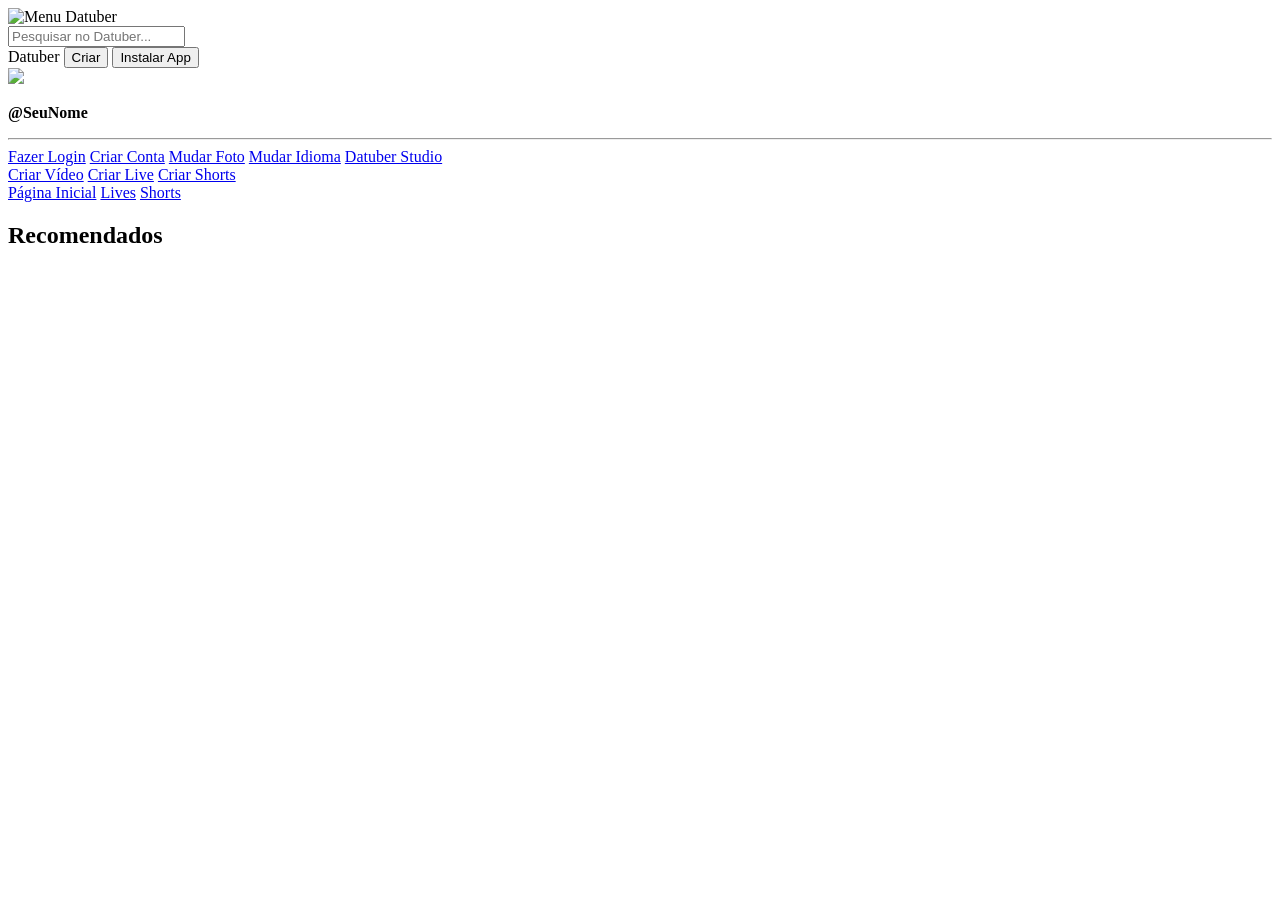
==== index.html @ 3d78d3a1 "Create index.html" ====
<!DOCTYPE html>
<html lang="pt-br">
<head>
    <meta charset="UTF-8">
    <meta name="viewport" content="width=device-width, initial-scale=1.0">
    <title>Datuber</title>
    <link rel="stylesheet" href="style.css">
</head>
<body>
    <header class="navbar">
        <div class="nav-left">
            <img src="sua-foto.png" class="profile-img" onclick="toggleMenu('menuPerfil')" alt="Menu">
            <span class="site-name">Datuber</span>
        </div>
        
        <div class="nav-center">
            <input type="text" placeholder="Pesquisar no Datuber..." class="search-bar">
        </div>

        <div class="nav-right">
            <span class="brand-text">Datuber</span>
            <button class="btn-criar" onclick="toggleMenu('menuCriar')">Criar</button>
            <button id="installBtn" class="btn-install">Instalar App</button>
        </div>

        <div id="menuPerfil" class="dropdown">
            <div class="user-info">
                <img src="sua-foto.png" class="profile-img-large">
                <p><strong>@SeuNome</strong></p>
            </div>
            <hr>
            <a href="#">Fazer Login</a>
            <a href="#">Criar Conta</a>
            <a href="#">Mudar Foto</a>
            <a href="#">Mudar Idioma</a>
            <a href="studio.html">Datuber Studio</a>
        </div>

        <div id="menuCriar" class="dropdown">
            <a href="studio.html?tipo=video">Criar Vídeo</a>
            <a href="studio.html?tipo=live">Criar Live</a>
            <a href="studio.html?tipo=shorts">Criar Shorts</a>
        </div>
    </header>

    <aside class="sidebar">
        <a href="index.html">Página Inicial</a>
        <a href="lives.html">Lives</a>
        <a href="shorts.html">Shorts</a>
    </aside>

    <main class="content">
        <h2>Recomendados</h2>
        <div id="video-grid" class="video-grid">
            </div>
    </main>

    <script src="script.js"></script>
</body>
</html>
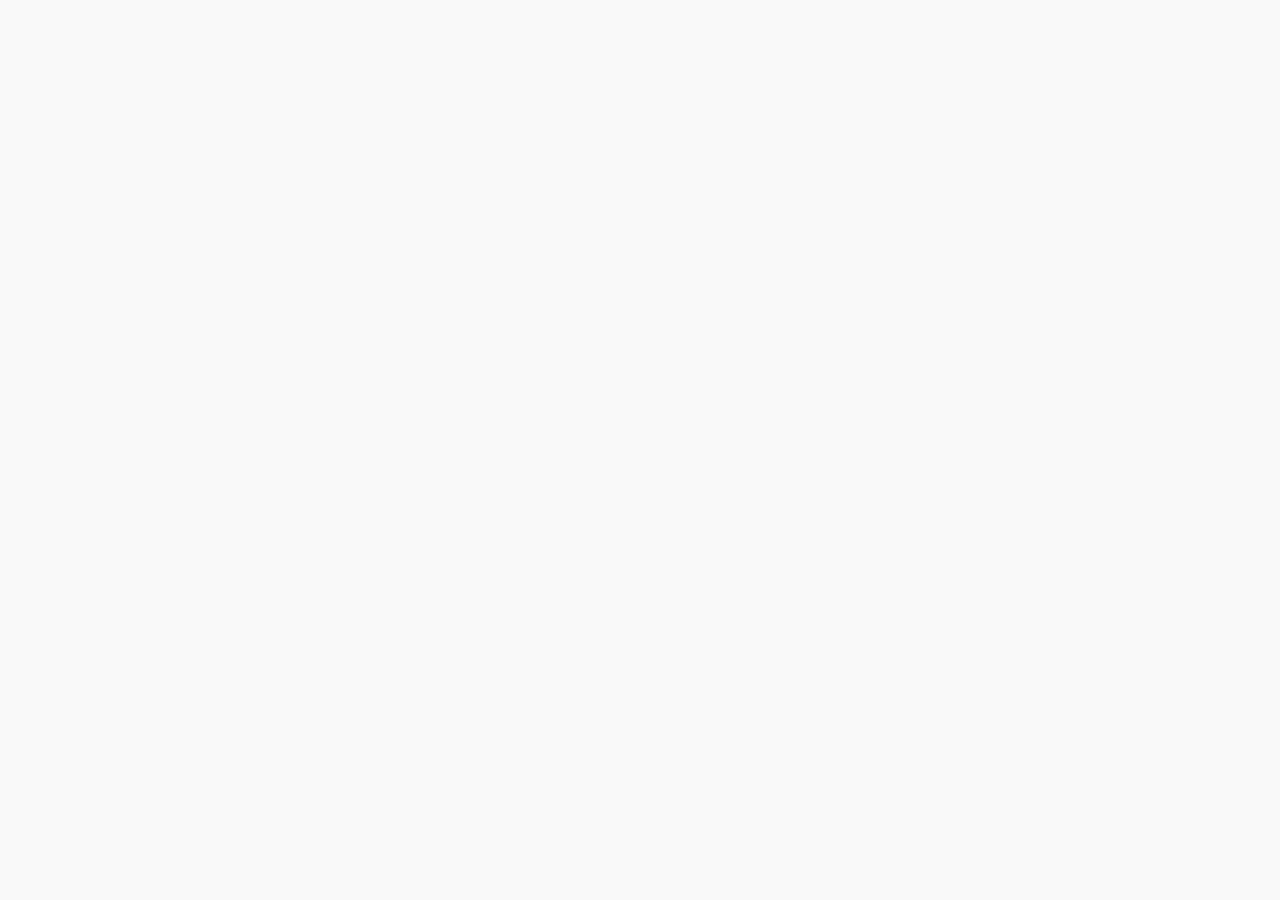
==== commit 925e2a31: "Update index.html" ====
--- a/index.html
+++ b/index.html
@@ -3,58 +3,46 @@
 <head>
     <meta charset="UTF-8">
     <meta name="viewport" content="width=device-width, initial-scale=1.0">
-    <title>Datuber</title>
-    <link rel="stylesheet" href="style.css">
-</head>
-<body>
-    <header class="navbar">
-        <div class="nav-left">
-            <img src="sua-foto.png" class="profile-img" onclick="toggleMenu('menuPerfil')" alt="Menu">
-            <span class="site-name">Datuber</span>
-        </div>
+    <title>Datuber - Seu novo YouTube</title>
+    <style>
+        /* CSS - O VISUAL DO SITE */
+        * { margin: 0; padding: 0; box-sizing: border-box; font-family: 'Segoe UI', Tahoma, Geneva, Verdana, sans-serif; }
+        body { background-color: #f9f9f9; display: flex; flex-direction: column; height: 100vh; }
+
+        /* Barra Superior */
+        .navbar { 
+            position: fixed; top: 0; width: 100%; height: 65px; 
+            background: white; display: flex; align-items: center; 
+            justify-content: space-between; padding: 0 20px; 
+            border-bottom: 1px solid #e5e5e5; z-index: 1000;
+        }
+        .nav-left, .nav-right { display: flex; align-items: center; gap: 15px; }
+        .nav-center { flex-grow: 1; display: flex; justify-content: center; }
         
-        <div class="nav-center">
-            <input type="text" placeholder="Pesquisar no Datuber..." class="search-bar">
-        </div>
+        .site-name { font-size: 22px; font-weight: bold; color: #ff0000; margin-left: 10px; }
+        .search-bar { width: 100%; max-width: 500px; padding: 10px 15px; border-radius: 20px; border: 1px solid #ccc; outline: none; }
+        .search-bar:focus { border-color: #065fd4; }
 
-        <div class="nav-right">
-            <span class="brand-text">Datuber</span>
-            <button class="btn-criar" onclick="toggleMenu('menuCriar')">Criar</button>
-            <button id="installBtn" class="btn-install">Instalar App</button>
-        </div>
+        .profile-img { width: 36px; height: 36px; border-radius: 50%; cursor: pointer; background: #ddd; object-fit: cover; }
+        .btn-criar { background: #f2f2f2; border: none; padding: 8px 15px; border-radius: 18px; cursor: pointer; font-weight: 500; }
+        .btn-criar:hover { background: #e5e5e5; }
+        .btn-install { background: #065fd4; color: white; border: none; padding: 8px 15px; border-radius: 5px; cursor: pointer; font-size: 13px; }
 
-        <div id="menuPerfil" class="dropdown">
-            <div class="user-info">
-                <img src="sua-foto.png" class="profile-img-large">
-                <p><strong>@SeuNome</strong></p>
-            </div>
-            <hr>
-            <a href="#">Fazer Login</a>
-            <a href="#">Criar Conta</a>
-            <a href="#">Mudar Foto</a>
-            <a href="#">Mudar Idioma</a>
-            <a href="studio.html">Datuber Studio</a>
-        </div>
+        /* Sidebar Lateral */
+        .sidebar { 
+            width: 220px; background: white; height: calc(100vh - 65px); 
+            position: fixed; top: 65px; padding: 10px; border-right: 1px solid #e5e5e5;
+        }
+        .sidebar a { display: block; padding: 12px 15px; text-decoration: none; color: #0f0f0f; border-radius: 10px; margin-bottom: 5px; }
+        .sidebar a:hover { background: #f2f2f2; }
 
-        <div id="menuCriar" class="dropdown">
-            <a href="studio.html?tipo=video">Criar Vídeo</a>
-            <a href="studio.html?tipo=live">Criar Live</a>
-            <a href="studio.html?tipo=shorts">Criar Shorts</a>
-        </div>
-    </header>
-
-    <aside class="sidebar">
-        <a href="index.html">Página Inicial</a>
-        <a href="lives.html">Lives</a>
-        <a href="shorts.html">Shorts</a>
-    </aside>
-
-    <main class="content">
-        <h2>Recomendados</h2>
-        <div id="video-grid" class="video-grid">
-            </div>
-    </main>
-
-    <script src="script.js"></script>
-</body>
-</html>
+        /* Dropdowns (Menus que aparecem ao clicar) */
+        .dropdown { 
+            display: none; position: absolute; top: 60px; 
+            background: white; border-radius: 12px; width: 220px; 
+            box-shadow: 0 4px 15px rgba(0,0,0,0.15); padding: 10px 0; z-index: 2000;
+        }
+        .dropdown a { display: block; padding: 12px 20px; text-decoration: none; color: #0f0f0f; font-size: 14px; }
+        .dropdown a:hover { background: #f2f2f2; }
+        #menuPerfil { left: 20px; } /* Foto do canal no lado esquerdo */
+        #menuCriar { right
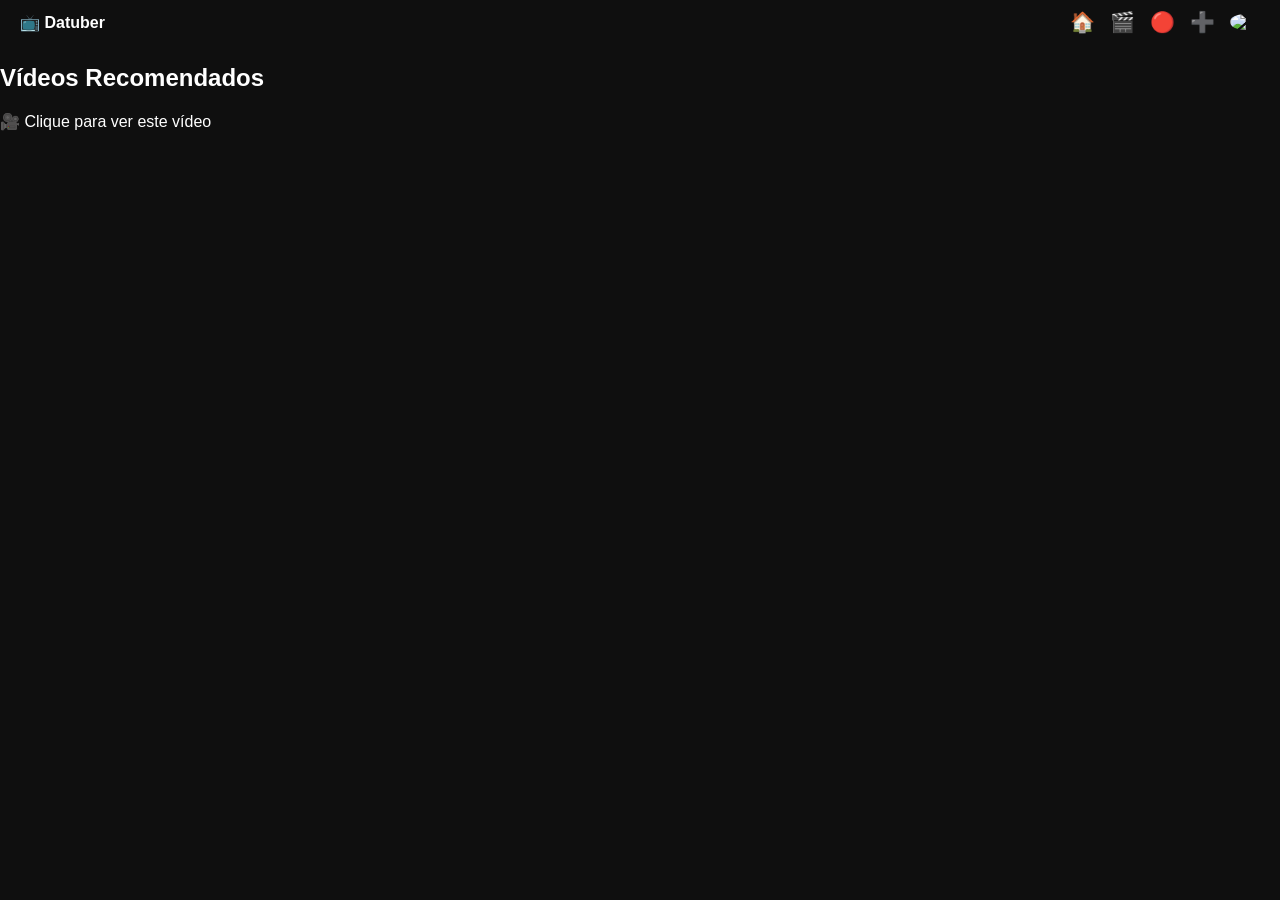
==== commit 3cf5633e: "Update index.html" ====
--- a/index.html
+++ b/index.html
@@ -2,47 +2,73 @@
 <html lang="pt-br">
 <head>
     <meta charset="UTF-8">
-    <meta name="viewport" content="width=device-width, initial-scale=1.0">
-    <title>Datuber - Seu novo YouTube</title>
+    <title>Datuber</title>
     <style>
-        /* CSS - O VISUAL DO SITE */
-        * { margin: 0; padding: 0; box-sizing: border-box; font-family: 'Segoe UI', Tahoma, Geneva, Verdana, sans-serif; }
-        body { background-color: #f9f9f9; display: flex; flex-direction: column; height: 100vh; }
+        body { margin: 0; background: #0f0f0f; color: white; font-family: sans-serif; }
+        header { display: flex; align-items: center; justify-content: space-between; padding: 10px 20px; background: #0f0f0f; }
+        .nav-right { display: flex; gap: 15px; align-items: center; }
+        .icon-btn { cursor: pointer; font-size: 20px; }
+        
+        /* Shorts Page (Vertical Scroll) */
+        .shorts-container { height: 100vh; overflow-y: scroll; scroll-snap-type: y mandatory; }
+        .short-item { height: 100vh; scroll-snap-align: start; display: flex; align-items: center; justify-content: center; background: #000; border-bottom: 1px solid #333; }
+        
+        /* Video Player */
+        .video-player { width: 80%; margin: 20px auto; }
+        .actions { display: flex; gap: 20px; margin: 10px 0; }
+        
+        .hidden { display: none; }
+    </style>
+</head>
+<body>
 
-        /* Barra Superior */
-        .navbar { 
-            position: fixed; top: 0; width: 100%; height: 65px; 
-            background: white; display: flex; align-items: center; 
-            justify-content: space-between; padding: 0 20px; 
-            border-bottom: 1px solid #e5e5e5; z-index: 1000;
-        }
-        .nav-left, .nav-right { display: flex; align-items: center; gap: 15px; }
-        .nav-center { flex-grow: 1; display: flex; justify-content: center; }
+<header>
+    <div onclick="showPage('home')">📺 <b>Datuber</b></div>
+    <div class="nav-right">
+        <span class="icon-btn" onclick="showPage('home')">🏠</span>
+        <span class="icon-btn" onclick="showPage('shorts')">🎬</span>
+        <span class="icon-btn" onclick="showPage('live')">🔴</span>
+        <span class="icon-btn" onclick="showPage('create')">➕</span>
+        <img src="https://ui-avatars.com/api/?name=User" style="width:30px; border-radius:50%" onclick="toggleProfile()">
+    </div>
+</header>
+
+<div id="homePage">
+    <h2>Vídeos Recomendados</h2>
+    <div onclick="openVideo('Meu Primeiro Vídeo')">🎥 Clique para ver este vídeo</div>
+</div>
+
+<div id="shortsPage" class="hidden shorts-container">
+    <div class="short-item"><h1>Shorts 1 (Arraste para cima)</h1></div>
+    <div class="short-item"><h1>Shorts 2</h1></div>
+</div>
+
+<div id="videoPage" class="hidden video-player">
+    <h2 id="vidTitle">Título do Vídeo</h2>
+    <div style="width:100%; height:400px; background:#333;">PLAYER DE VÍDEO</div>
+    <div class="actions">
+        <button onclick="alert('Like!')">👍 Like</button>
+        <button onclick="alert('Inscrito!')">🔔 Inscrever-se</button>
+        <button onclick="alert('Compartilhado!')">🔗 Compartilhar</button>
+    </div>
+    <textarea placeholder="Comente algo..."></textarea>
+</div>
+
+<script>
+    function showPage(page) {
+        document.getElementById('homePage').classList.add('hidden');
+        document.getElementById('shortsPage').classList.add('hidden');
+        document.getElementById('videoPage').classList.add('hidden');
         
-        .site-name { font-size: 22px; font-weight: bold; color: #ff0000; margin-left: 10px; }
-        .search-bar { width: 100%; max-width: 500px; padding: 10px 15px; border-radius: 20px; border: 1px solid #ccc; outline: none; }
-        .search-bar:focus { border-color: #065fd4; }
+        if(page === 'home') document.getElementById('homePage').classList.remove('hidden');
+        if(page === 'shorts') document.getElementById('shortsPage').classList.remove('hidden');
+    }
 
-        .profile-img { width: 36px; height: 36px; border-radius: 50%; cursor: pointer; background: #ddd; object-fit: cover; }
-        .btn-criar { background: #f2f2f2; border: none; padding: 8px 15px; border-radius: 18px; cursor: pointer; font-weight: 500; }
-        .btn-criar:hover { background: #e5e5e5; }
-        .btn-install { background: #065fd4; color: white; border: none; padding: 8px 15px; border-radius: 5px; cursor: pointer; font-size: 13px; }
-
-        /* Sidebar Lateral */
-        .sidebar { 
-            width: 220px; background: white; height: calc(100vh - 65px); 
-            position: fixed; top: 65px; padding: 10px; border-right: 1px solid #e5e5e5;
-        }
-        .sidebar a { display: block; padding: 12px 15px; text-decoration: none; color: #0f0f0f; border-radius: 10px; margin-bottom: 5px; }
-        .sidebar a:hover { background: #f2f2f2; }
-
-        /* Dropdowns (Menus que aparecem ao clicar) */
-        .dropdown { 
-            display: none; position: absolute; top: 60px; 
-            background: white; border-radius: 12px; width: 220px; 
-            box-shadow: 0 4px 15px rgba(0,0,0,0.15); padding: 10px 0; z-index: 2000;
-        }
-        .dropdown a { display: block; padding: 12px 20px; text-decoration: none; color: #0f0f0f; font-size: 14px; }
-        .dropdown a:hover { background: #f2f2f2; }
-        #menuPerfil { left: 20px; } /* Foto do canal no lado esquerdo */
-        #menuCriar { right
+    function openVideo(title) {
+        document.getElementById('homePage').classList.add('hidden');
+        document.getElementById('videoPage').classList.remove('hidden');
+        document.getElementById('vidTitle').innerText = title;
+    }
+</script>
+</body>
+</html>
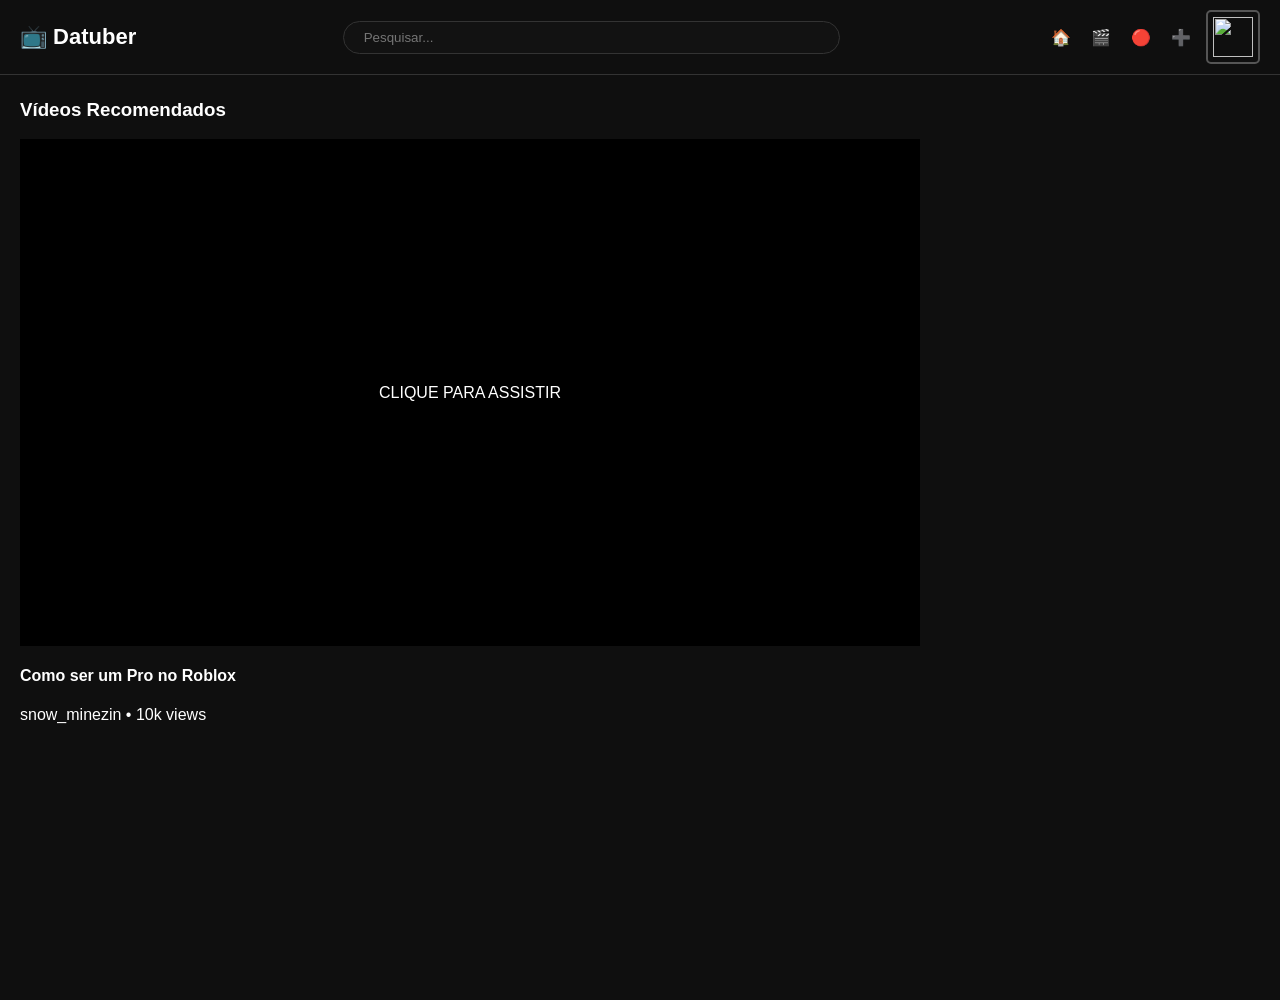
==== commit f3425ae3: "Update index.html" ====
--- a/index.html
+++ b/index.html
@@ -2,73 +2,177 @@
 <html lang="pt-br">
 <head>
     <meta charset="UTF-8">
+    <meta name="viewport" content="width=device-width, initial-scale=1.0">
     <title>Datuber</title>
     <style>
-        body { margin: 0; background: #0f0f0f; color: white; font-family: sans-serif; }
-        header { display: flex; align-items: center; justify-content: space-between; padding: 10px 20px; background: #0f0f0f; }
-        .nav-right { display: flex; gap: 15px; align-items: center; }
-        .icon-btn { cursor: pointer; font-size: 20px; }
+        /* ESTILO IGUAL À SUA FOTO */
+        body { margin: 0; background-color: #0f0f0f; color: white; font-family: sans-serif; overflow-x: hidden; }
         
-        /* Shorts Page (Vertical Scroll) */
-        .shorts-container { height: 100vh; overflow-y: scroll; scroll-snap-type: y mandatory; }
-        .short-item { height: 100vh; scroll-snap-align: start; display: flex; align-items: center; justify-content: center; background: #000; border-bottom: 1px solid #333; }
+        header { 
+            display: flex; justify-content: space-between; align-items: center; 
+            padding: 10px 20px; background: #0f0f0f; border-bottom: 1px solid #333;
+            position: fixed; width: 100%; top: 0; z-index: 1000;
+        }
+
+        .logo { display: flex; align-items: center; font-size: 22px; font-weight: bold; }
         
-        /* Video Player */
-        .video-player { width: 80%; margin: 20px auto; }
-        .actions { display: flex; gap: 20px; margin: 10px 0; }
+        .nav-icons { display: flex; gap: 10px; align-items: center; margin-right: 40px; }
+        .nav-icons span, .nav-icons img { cursor: pointer; padding: 5px; border-radius: 5px; }
+        .nav-icons span:hover { background: #333; }
         
-        .hidden { display: none; }
+        .profile-pic { width: 40px; height: 40px; border-radius: 50%; object-fit: cover; border: 2px solid #555; }
+
+        /* MENU LATERAL DIREITO (DROPDOWN) */
+        .menu-lateral {
+            display: none; position: fixed; top: 60px; right: 10px; 
+            background: #1f1f1f; width: 180px; border-radius: 8px;
+            box-shadow: 0 4px 15px rgba(0,0,0,0.5); z-index: 2000;
+            padding: 10px 0;
+        }
+        .menu-lateral a {
+            display: block; color: white; padding: 12px 20px;
+            text-decoration: none; font-size: 16px;
+        }
+        .menu-lateral a:hover { background: #333; }
+
+        /* PÁGINAS */
+        .page { display: none; padding: 80px 20px 20px 20px; min-height: 100vh; }
+        .active { display: block; }
+
+        /* SHORTS ESTILO VERTICAL */
+        .shorts-container { max-width: 400px; margin: auto; height: 85vh; overflow-y: scroll; scroll-snap-type: y mandatory; }
+        .short-video { 
+            height: 80vh; background: #222; margin-bottom: 20px; border-radius: 15px;
+            scroll-snap-align: start; display: flex; flex-direction: column; justify-content: flex-end; padding: 20px;
+        }
+
+        /* VÍDEO PLAYER */
+        .video-box { width: 100%; max-width: 900px; background: black; aspect-ratio: 16/9; margin-bottom: 15px; }
+        .btn-acao { background: #333; border: none; color: white; padding: 8px 15px; border-radius: 20px; cursor: pointer; margin-right: 10px; }
+        
+        .search-container { flex-grow: 1; display: flex; justify-content: center; }
+        .search-bar { background: #121212; border: 1px solid #333; color: white; padding: 8px 20px; border-radius: 20px; width: 50%; }
     </style>
 </head>
 <body>
 
-<header>
-    <div onclick="showPage('home')">📺 <b>Datuber</b></div>
-    <div class="nav-right">
-        <span class="icon-btn" onclick="showPage('home')">🏠</span>
-        <span class="icon-btn" onclick="showPage('shorts')">🎬</span>
-        <span class="icon-btn" onclick="showPage('live')">🔴</span>
-        <span class="icon-btn" onclick="showPage('create')">➕</span>
-        <img src="https://ui-avatars.com/api/?name=User" style="width:30px; border-radius:50%" onclick="toggleProfile()">
+    <header>
+        <div class="logo">📺 Datuber</div>
+        
+        <div class="search-container">
+            <input type="text" class="search-bar" placeholder="Pesquisar...">
+        </div>
+
+        <div class="nav-icons">
+            <span onclick="showPage('home')">🏠</span>
+            <span onclick="showPage('shorts')">🎬</span>
+            <span onclick="showPage('lives')" style="color: red;">🔴</span>
+            <span onclick="toggleMenu('menuCriar')">➕</span>
+            <img src="https://via.placeholder.com/40" class="profile-pic" onclick="toggleMenu('menuUser')">
+        </div>
+    </header>
+
+    <div id="menuCriar" class="menu-lateral">
+        <a href="#" onclick="alert('Criando Vídeo...')">Criar Vídeo</a>
+        <a href="#" onclick="alert('Iniciando Live...')">Criar Live</a>
+        <a href="#" onclick="alert('Criando Short...')">Criar Shorts</a>
     </div>
-</header>
 
-<div id="homePage">
-    <h2>Vídeos Recomendados</h2>
-    <div onclick="openVideo('Meu Primeiro Vídeo')">🎥 Clique para ver este vídeo</div>
-</div>
+    <div id="menuUser" class="menu-lateral">
+        <a href="#" onclick="showPage('meu-canal')">Meu Canal</a>
+        <a href="#" onclick="alert('Abrindo Studio...')">Studio</a>
+        <a href="#" onclick="googleLogin()">Login com Google</a>
+        <a href="#" onclick="alert('Criando conta...')">Criar Conta</a>
+        <a href="#" onclick="alert('Idioma alterado!')">Idioma</a>
+        <hr style="border-color: #333;">
+        <a href="#" onclick="alert('Saindo...')">Sair</a>
+    </div>
 
-<div id="shortsPage" class="hidden shorts-container">
-    <div class="short-item"><h1>Shorts 1 (Arraste para cima)</h1></div>
-    <div class="short-item"><h1>Shorts 2</h1></div>
-</div>
+    <div id="home" class="page active">
+        <h3>Vídeos Recomendados</h3>
+        <div style="cursor:pointer" onclick="openVideo('Como ser um Pro no Roblox')">
+            <div class="video-box" style="display:flex; align-items:center; justify-content:center">CLIQUE PARA ASSISTIR</div>
+            <h4>Como ser um Pro no Roblox</h4>
+            <p>snow_minezin • 10k views</p>
+        </div>
+    </div>
 
-<div id="videoPage" class="hidden video-player">
-    <h2 id="vidTitle">Título do Vídeo</h2>
-    <div style="width:100%; height:400px; background:#333;">PLAYER DE VÍDEO</div>
-    <div class="actions">
-        <button onclick="alert('Like!')">👍 Like</button>
-        <button onclick="alert('Inscrito!')">🔔 Inscrever-se</button>
-        <button onclick="alert('Compartilhado!')">🔗 Compartilhar</button>
+    <div id="shorts" class="page">
+        <div class="shorts-container">
+            <div class="short-video">
+                <h4>Short 1: Gameplay épica</h4>
+                <button class="btn-acao">❤️ Like</button>
+            </div>
+            <div class="short-video">
+                <h4>Short 2: Tutorial rápido</h4>
+                <button class="btn-acao">❤️ Like</button>
+            </div>
+        </div>
     </div>
-    <textarea placeholder="Comente algo..."></textarea>
-</div>
 
-<script>
-    function showPage(page) {
-        document.getElementById('homePage').classList.add('hidden');
-        document.getElementById('shortsPage').classList.add('hidden');
-        document.getElementById('videoPage').classList.add('hidden');
-        
-        if(page === 'home') document.getElementById('homePage').classList.remove('hidden');
-        if(page === 'shorts') document.getElementById('shortsPage').classList.remove('hidden');
-    }
+    <div id="lives" class="page">
+        <h3 style="color: red;">🔴 AO VIVO AGORA</h3>
+        <div class="video-box"></div>
+        <h4>Live de Domingo - Datuber Hub</h4>
+    </div>
 
-    function openVideo(title) {
-        document.getElementById('homePage').classList.add('hidden');
-        document.getElementById('videoPage').classList.remove('hidden');
-        document.getElementById('vidTitle').innerText = title;
-    }
-</script>
+    <div id="player" class="page">
+        <button onclick="showPage('home')" style="color: grey; background: none; border: none; cursor: pointer;">← Voltar</button>
+        <div class="video-box"></div>
+        <h2 id="video-title">Título</h2>
+        <div>
+            <button class="btn-acao">👍 1.2k</button>
+            <button class="btn-acao">🔄 Compartilhar</button>
+            <button class="btn-acao" style="background: white; color: black;">Inscrever-se</button>
+        </div>
+        <div style="margin-top: 20px;">
+            <input type="text" placeholder="Adicione um comentário..." style="width: 100%; background: none; border: none; border-bottom: 1px solid #333; color: white; padding: 10px;">
+        </div>
+    </div>
+
+    <script>
+        // FUNÇÃO PARA TROCAR DE PÁGINA
+        function showPage(pageId) {
+            document.querySelectorAll('.page').forEach(p => p.classList.remove('active'));
+            document.getElementById(pageId).classList.add('active');
+            fecharTodosMenus();
+        }
+
+        // FUNÇÃO PARA ABRIR O VÍDEO NO PLAYER
+        function openVideo(titulo) {
+            showPage('player');
+            document.getElementById('video-title').innerText = titulo;
+        }
+
+        // FUNÇÃO PARA OS MENUS (DROPDOWNS)
+        function toggleMenu(menuId) {
+            const menu = document.getElementById(menuId);
+            const estaAberto = menu.style.display === 'block';
+            fecharTodosMenus();
+            if (!estaAberto) menu.style.display = 'block';
+        }
+
+        function fecharTodosMenus() {
+            document.querySelectorAll('.menu-lateral').forEach(m => m.style.display = 'none');
+        }
+
+        // FECHAR MENUS AO CLICAR FORA
+        window.onclick = function(event) {
+            if (!event.target.matches('.nav-icons span') && !event.target.matches('.profile-pic')) {
+                fecharTodosMenus();
+            }
+        }
+
+        // LOGIN COM GOOGLE (SIMULAÇÃO)
+        function googleLogin() {
+            alert("Redirecionando para conta Google...");
+            // Aqui você integraria com o Firebase ou Google Auth API
+            let nome = prompt("Para simular o login, digite seu nome:");
+            if(nome) {
+                document.querySelector('.profile-pic').src = "https://ui-avatars.com/api/?name=" + nome;
+                alert("Bem-vindo ao Datuber, " + nome + "!");
+            }
+        }
+    </script>
 </body>
 </html>
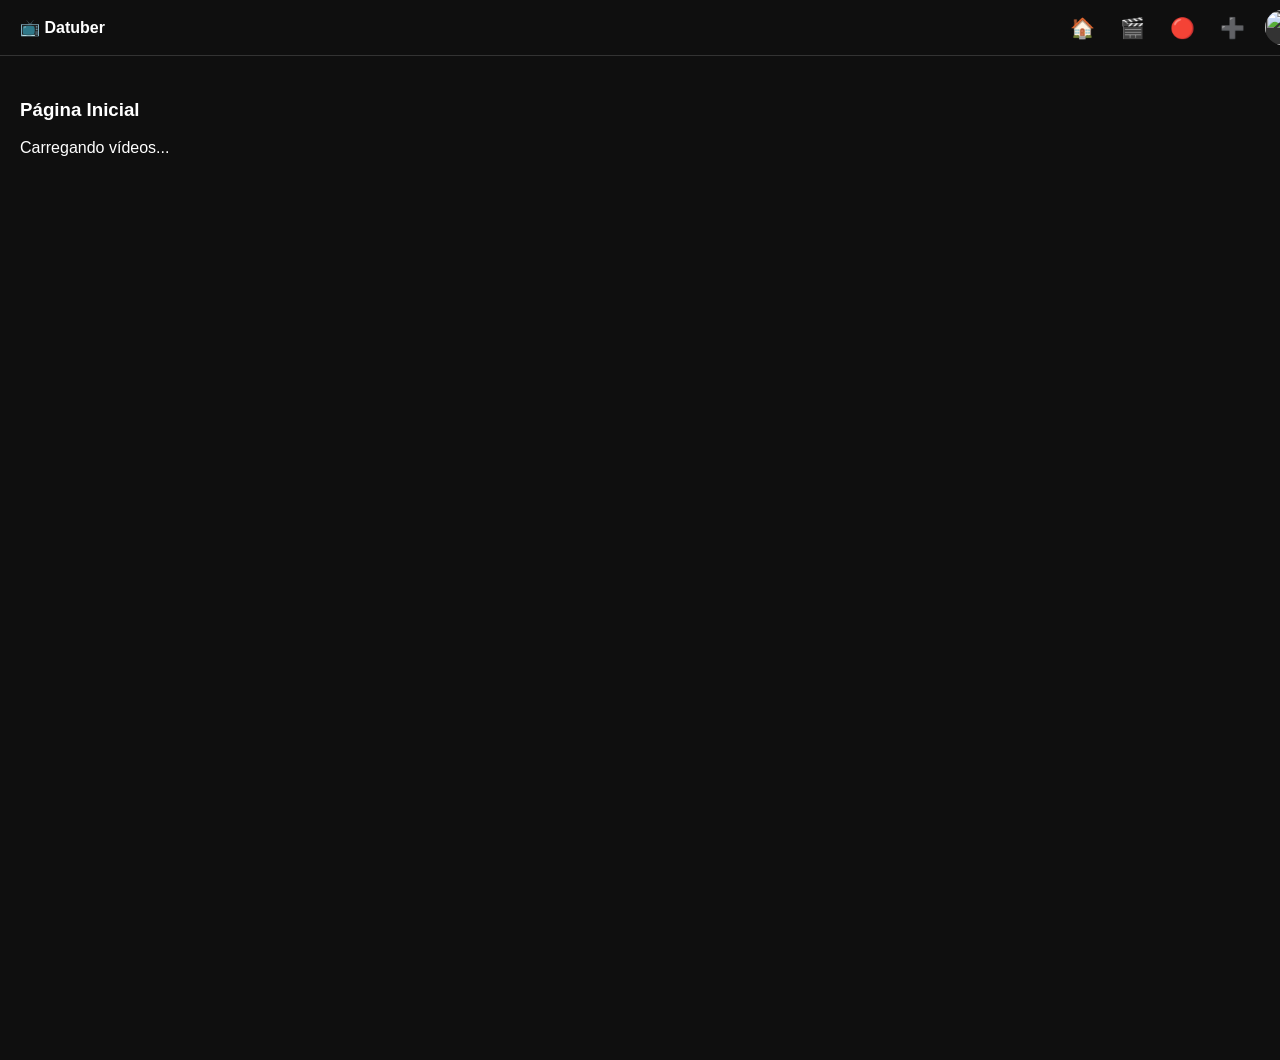
==== commit c8b68bcc: "Update index.html" ====
--- a/index.html
+++ b/index.html
@@ -2,177 +2,177 @@
 <html lang="pt-br">
 <head>
     <meta charset="UTF-8">
-    <meta name="viewport" content="width=device-width, initial-scale=1.0">
-    <title>Datuber</title>
+    <title>Datuber - Oficial</title>
+    <script src="https://www.gstatic.com/firebasejs/9.22.0/firebase-app-compat.js"></script>
+    <script src="https://www.gstatic.com/firebasejs/9.22.0/firebase-auth-compat.js"></script>
+    <script src="https://www.gstatic.com/firebasejs/9.22.0/firebase-firestore-compat.js"></script>
+    <script src="https://www.gstatic.com/firebasejs/9.22.0/firebase-storage-compat.js"></script>
+
     <style>
         /* ESTILO IGUAL À SUA FOTO */
-        body { margin: 0; background-color: #0f0f0f; color: white; font-family: sans-serif; overflow-x: hidden; }
-        
+        body { margin: 0; background: #0f0f0f; color: white; font-family: sans-serif; }
         header { 
             display: flex; justify-content: space-between; align-items: center; 
             padding: 10px 20px; background: #0f0f0f; border-bottom: 1px solid #333;
             position: fixed; width: 100%; top: 0; z-index: 1000;
         }
+        .nav-right { display: flex; gap: 15px; align-items: center; }
+        .icon { cursor: pointer; font-size: 20px; padding: 5px; }
+        .profile-pic { width: 35px; height: 35px; border-radius: 50%; cursor: pointer; object-fit: cover; background: #333; }
 
-        .logo { display: flex; align-items: center; font-size: 22px; font-weight: bold; }
-        
-        .nav-icons { display: flex; gap: 10px; align-items: center; margin-right: 40px; }
-        .nav-icons span, .nav-icons img { cursor: pointer; padding: 5px; border-radius: 5px; }
-        .nav-icons span:hover { background: #333; }
-        
-        .profile-pic { width: 40px; height: 40px; border-radius: 50%; object-fit: cover; border: 2px solid #555; }
-
-        /* MENU LATERAL DIREITO (DROPDOWN) */
-        .menu-lateral {
+        /* MENU DROPDOWN DIREITO */
+        .dropdown {
             display: none; position: fixed; top: 60px; right: 10px; 
-            background: #1f1f1f; width: 180px; border-radius: 8px;
-            box-shadow: 0 4px 15px rgba(0,0,0,0.5); z-index: 2000;
-            padding: 10px 0;
+            background: #1f1f1f; width: 200px; border-radius: 8px; z-index: 2000;
         }
-        .menu-lateral a {
-            display: block; color: white; padding: 12px 20px;
-            text-decoration: none; font-size: 16px;
-        }
-        .menu-lateral a:hover { background: #333; }
+        .dropdown a { display: block; color: white; padding: 12px 20px; text-decoration: none; cursor: pointer; }
+        .dropdown a:hover { background: #333; }
 
         /* PÁGINAS */
-        .page { display: none; padding: 80px 20px 20px 20px; min-height: 100vh; }
+        .page { display: none; padding: 80px 20px; min-height: 100vh; }
         .active { display: block; }
-
-        /* SHORTS ESTILO VERTICAL */
-        .shorts-container { max-width: 400px; margin: auto; height: 85vh; overflow-y: scroll; scroll-snap-type: y mandatory; }
-        .short-video { 
-            height: 80vh; background: #222; margin-bottom: 20px; border-radius: 15px;
-            scroll-snap-align: start; display: flex; flex-direction: column; justify-content: flex-end; padding: 20px;
-        }
-
-        /* VÍDEO PLAYER */
-        .video-box { width: 100%; max-width: 900px; background: black; aspect-ratio: 16/9; margin-bottom: 15px; }
-        .btn-acao { background: #333; border: none; color: white; padding: 8px 15px; border-radius: 20px; cursor: pointer; margin-right: 10px; }
         
-        .search-container { flex-grow: 1; display: flex; justify-content: center; }
-        .search-bar { background: #121212; border: 1px solid #333; color: white; padding: 8px 20px; border-radius: 20px; width: 50%; }
+        .video-card { margin-bottom: 20px; background: #1a1a1a; padding: 10px; border-radius: 10px; }
+        video { width: 100%; border-radius: 8px; }
     </style>
 </head>
 <body>
 
     <header>
-        <div class="logo">📺 Datuber</div>
-        
-        <div class="search-container">
-            <input type="text" class="search-bar" placeholder="Pesquisar...">
-        </div>
-
-        <div class="nav-icons">
-            <span onclick="showPage('home')">🏠</span>
-            <span onclick="showPage('shorts')">🎬</span>
-            <span onclick="showPage('lives')" style="color: red;">🔴</span>
-            <span onclick="toggleMenu('menuCriar')">➕</span>
-            <img src="https://via.placeholder.com/40" class="profile-pic" onclick="toggleMenu('menuUser')">
+        <div onclick="location.reload()" style="cursor:pointer">📺 <b>Datuber</b></div>
+        <div class="nav-right">
+            <span class="icon" onclick="showPage('home')">🏠</span>
+            <span class="icon" onclick="showPage('shorts')">🎬</span>
+            <span class="icon" onclick="showPage('lives')" style="color:red">🔴</span>
+            <span class="icon" onclick="toggleMenu('menuCriar')">➕</span>
+            <img src="https://via.placeholder.com/35" id="userImg" class="profile-pic" onclick="toggleMenu('menuUser')">
         </div>
     </header>
 
-    <div id="menuCriar" class="menu-lateral">
-        <a href="#" onclick="alert('Criando Vídeo...')">Criar Vídeo</a>
-        <a href="#" onclick="alert('Iniciando Live...')">Criar Live</a>
-        <a href="#" onclick="alert('Criando Short...')">Criar Shorts</a>
+    <div id="menuCriar" class="dropdown">
+        <a onclick="inputVideo.click()">Postar Vídeo</a>
+        <a onclick="alert('Iniciando Live...')">Iniciar Live</a>
+        <a onclick="inputShort.click()">Postar Short</a>
     </div>
 
-    <div id="menuUser" class="menu-lateral">
-        <a href="#" onclick="showPage('meu-canal')">Meu Canal</a>
-        <a href="#" onclick="alert('Abrindo Studio...')">Studio</a>
-        <a href="#" onclick="googleLogin()">Login com Google</a>
-        <a href="#" onclick="alert('Criando conta...')">Criar Conta</a>
-        <a href="#" onclick="alert('Idioma alterado!')">Idioma</a>
-        <hr style="border-color: #333;">
-        <a href="#" onclick="alert('Saindo...')">Sair</a>
+    <div id="menuUser" class="dropdown">
+        <a onclick="showPage('canal')">Meu Canal</a>
+        <a onclick="alert('Studio Aberto')">Studio</a>
+        <a onclick="loginGoogle()">Login com Google</a>
+        <a onclick="inputFoto.click()">Mudar Foto do Canal</a>
+        <a onclick="alert('Saindo...')">Sair</a>
     </div>
 
+    <input type="file" id="inputVideo" hidden accept="video/*" onchange="uploadMidia(this, 'videos')">
+    <input type="file" id="inputShort" hidden accept="video/*" onchange="uploadMidia(this, 'shorts')">
+    <input type="file" id="inputFoto" hidden accept="image/*" onchange="updateFoto(this)">
+
     <div id="home" class="page active">
-        <h3>Vídeos Recomendados</h3>
-        <div style="cursor:pointer" onclick="openVideo('Como ser um Pro no Roblox')">
-            <div class="video-box" style="display:flex; align-items:center; justify-content:center">CLIQUE PARA ASSISTIR</div>
-            <h4>Como ser um Pro no Roblox</h4>
-            <p>snow_minezin • 10k views</p>
-        </div>
+        <h3>Página Inicial</h3>
+        <div id="feedVideos">Carregando vídeos...</div>
     </div>
 
     <div id="shorts" class="page">
-        <div class="shorts-container">
-            <div class="short-video">
-                <h4>Short 1: Gameplay épica</h4>
-                <button class="btn-acao">❤️ Like</button>
-            </div>
-            <div class="short-video">
-                <h4>Short 2: Tutorial rápido</h4>
-                <button class="btn-acao">❤️ Like</button>
-            </div>
-        </div>
-    </div>
-
-    <div id="lives" class="page">
-        <h3 style="color: red;">🔴 AO VIVO AGORA</h3>
-        <div class="video-box"></div>
-        <h4>Live de Domingo - Datuber Hub</h4>
-    </div>
-
-    <div id="player" class="page">
-        <button onclick="showPage('home')" style="color: grey; background: none; border: none; cursor: pointer;">← Voltar</button>
-        <div class="video-box"></div>
-        <h2 id="video-title">Título</h2>
-        <div>
-            <button class="btn-acao">👍 1.2k</button>
-            <button class="btn-acao">🔄 Compartilhar</button>
-            <button class="btn-acao" style="background: white; color: black;">Inscrever-se</button>
-        </div>
-        <div style="margin-top: 20px;">
-            <input type="text" placeholder="Adicione um comentário..." style="width: 100%; background: none; border: none; border-bottom: 1px solid #333; color: white; padding: 10px;">
-        </div>
+        <h3>Shorts</h3>
+        <div id="feedShorts"></div>
     </div>
 
     <script>
-        // FUNÇÃO PARA TROCAR DE PÁGINA
-        function showPage(pageId) {
+        // --- COLE AQUI A SUA CONFIGURACAO DO FIREBASE ---
+        const firebaseConfig = {
+            apiKey: "AIzaSyBE9l22xIL6QB7ASJ80U_UTl86HKL9FoCQ",
+            authDomain: "datuber-69e0c.firebaseapp.com",
+            projectId: "datuber-69e0c",
+            storageBucket: "datuber-69e0c.firebasestorage.app",
+            messagingSenderId: "1056315084872",
+            appId: "1:1056315084872:web:200d96d14241345bd7087d"
+        };
+        // -----------------------------------------------
+
+        firebase.initializeApp(firebaseConfig);
+        const auth = firebase.auth();
+        const db = firebase.firestore();
+        const storage = firebase.storage();
+
+        // Trocar Páginas
+        function showPage(id) {
             document.querySelectorAll('.page').forEach(p => p.classList.remove('active'));
-            document.getElementById(pageId).classList.add('active');
-            fecharTodosMenus();
+            document.getElementById(id).classList.add('active');
+            fecharMenus();
         }
 
-        // FUNÇÃO PARA ABRIR O VÍDEO NO PLAYER
-        function openVideo(titulo) {
-            showPage('player');
-            document.getElementById('video-title').innerText = titulo;
+        // Abrir/Fechar Menus
+        function toggleMenu(id) {
+            let m = document.getElementById(id);
+            let estaAberto = m.style.display === 'block';
+            fecharMenus();
+            if(!estaAberto) m.style.display = 'block';
         }
 
-        // FUNÇÃO PARA OS MENUS (DROPDOWNS)
-        function toggleMenu(menuId) {
-            const menu = document.getElementById(menuId);
-            const estaAberto = menu.style.display === 'block';
-            fecharTodosMenus();
-            if (!estaAberto) menu.style.display = 'block';
+        function fecharMenus() {
+            document.querySelectorAll('.dropdown').forEach(d => d.style.display = 'none');
         }
 
-        function fecharTodosMenus() {
-            document.querySelectorAll('.menu-lateral').forEach(m => m.style.display = 'none');
+        // Login
+        function loginGoogle() {
+            const provider = new firebase.auth.GoogleAuthProvider();
+            auth.signInWithPopup(provider).then(res => {
+                document.getElementById('userImg').src = res.user.photoURL;
+                alert("Logado como: " + res.user.displayName);
+            });
         }
 
-        // FECHAR MENUS AO CLICAR FORA
-        window.onclick = function(event) {
-            if (!event.target.matches('.nav-icons span') && !event.target.matches('.profile-pic')) {
-                fecharTodosMenus();
-            }
+        // Mudar Foto
+        function updateFoto(input) {
+            const file = input.files[0];
+            const ref = storage.ref('users/' + (auth.currentUser ? auth.currentUser.uid : 'anonimo') + '/foto.jpg');
+            ref.put(file).then(() => {
+                ref.getDownloadURL().then(url => {
+                    document.getElementById('userImg').src = url;
+                    alert("Foto atualizada!");
+                });
+            });
         }
 
-        // LOGIN COM GOOGLE (SIMULAÇÃO)
-        function googleLogin() {
-            alert("Redirecionando para conta Google...");
-            // Aqui você integraria com o Firebase ou Google Auth API
-            let nome = prompt("Para simular o login, digite seu nome:");
-            if(nome) {
-                document.querySelector('.profile-pic').src = "https://ui-avatars.com/api/?name=" + nome;
-                alert("Bem-vindo ao Datuber, " + nome + "!");
-            }
+        // Postar Vídeo ou Short
+        function uploadMidia(input, pasta) {
+            const file = input.files[0];
+            const titulo = prompt("Dê um título:");
+            const ref = storage.ref(pasta + '/' + Date.now() + "_" + file.name);
+            
+            alert("Enviando... Aguarde.");
+            ref.put(file).then(snap => {
+                snap.ref.getDownloadURL().then(url => {
+                    db.collection(pasta).add({
+                        url: url,
+                        titulo: titulo,
+                        autor: auth.currentUser ? auth.currentUser.displayName : 'Anônimo',
+                        data: new Date()
+                    });
+                    alert("Postado com sucesso!");
+                    carregarConteudo();
+                });
+            });
         }
+
+        // Carregar do Banco de Dados
+        function carregarConteudo() {
+            // Carregar Vídeos
+            db.collection("videos").orderBy("data", "desc").onSnapshot(snap => {
+                let html = "";
+                snap.forEach(doc => {
+                    let v = doc.data();
+                    html += `<div class="video-card">
+                        <video controls src="${v.url}"></video>
+                        <h4>${v.titulo}</h4>
+                        <p style="font-size:12px; color:#aaa">Postado por ${v.autor}</p>
+                    </div>`;
+                });
+                document.getElementById('feedVideos').innerHTML = html || "Nenhum vídeo ainda.";
+            });
+        }
+
+        carregarConteudo();
     </script>
 </body>
 </html>
